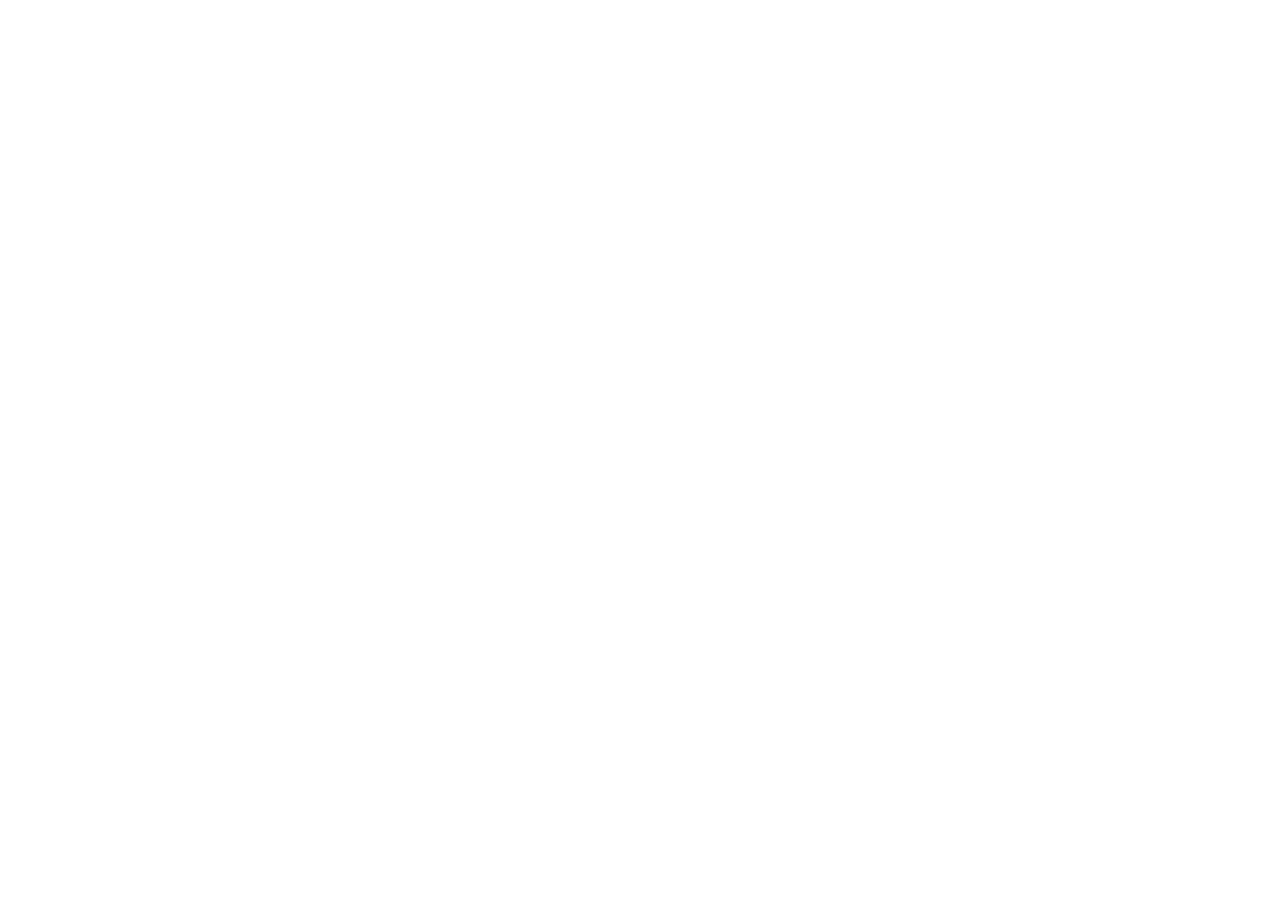
==== index.html @ 61defa40 "sectime" ====
<!DOCTYPE html>
<html lang="en">

<head>
    <meta charset="UTF-8">
    <meta http-equiv="X-UA-Compatible" content="IE=edge">
    <meta name="viewport" content="width=device-width, initial-scale=1.0">
    <title>Document</title>
    <script src="index.js"></script>
    <script src="challenge.js"></script>

    <style>


    </style>
</head>

<body>
    <!-- <p>Click this Button</p>
    <button onclick="myfunction()">TRY IT</button>
    <p id="demo"></p>
    <p id="time"></p> -->



    <!-- // set timeout  -->
<!-- 
    <div class="main-div">
        <div>
            <p>want to know my name</p>
            <p id="showyname"></p>
            <br>
            <button id="btn">click me</button>
        </div>
    </div>
 -->


    <!-- clear timeout  -->

    <!-- 
    <p>Lorem ipsum dolor sit amet consectetur adipisicing elit. Praesentium </p>
    <p>Lorem ipsum dolor sit amet consectetur adipisicing elit. Praesentium </p>
    <p>Lorem ipsum dolor sit amet consectetur adipisicing elit. Praesentium </p>

    <button onclick="myvar =setTimeout(myfunction, 1000)">try it</button>
    <button onclick="clearTimeout(myvar)">stop it</button> -->



    <!-- setInterval -->


    <!-- 
    <div class="main-div">
        <div>
            <p>Lorem ipsum dolor sit, amet consectetur adipisicing elit. Facilis, sed.</p>
            <br>
            <button id="btn">click here</button>
        </div>
    </div>

 -->



    <!-- // clearInterval  -->



    <!-- 

    <div class="main-div">
        <div>
            <p>Lorem ipsum dolor sit, amet consectetur adipisicing elit. Facilis, sed.</p>
            <br>
            <button id="btn">click here</button>
            <button id="btn1">stop</button>
        </div>
    </div> -->

    <script>


        // function myfunction() {
        //     var d = new Date();
        //     // d.setHours(0);
        //     document.getElementById("demo").innerHTML = d;
        // }








        // set timeout


        // const myname = document.querySelector('#showyname');
        // const btn = document.querySelector('#btn');
        // const showyname = () => {
        //     myname.innerHTML = "Loading...."
        //     setTimeout(() => {
        //         myname.innerHTML = "ajay rathore"
        //     }, 1000)
        // }
        // btn.addEventListener('click', showyname);





        // <!-- clear timeout  -->



        // function myfunction() {
        //     alert('hello');

        // }









        // <!-- setInterval -->






        // const stopnum = document.querySelector('p');
        // const btn = document.querySelector('#btn');
        // let num = 0;

        // const showmynum = () => {
        //     stopnum.innerHTML = "Loading...."


        //     setInterval(() => {
        //         stopnum.innerHTML = `${num}`;
        //         num++;
        //     }, 1000)
        // }
        // btn.addEventListener('click', showmynum);



        //  <!-- // clearInterval  -->





        // const stopnum = document.querySelector('p');
        // const btn = document.querySelector('#btn');
        // const stopinterval = document.querySelector('#btn1');
        // let timeref
        // let num = 0;

        // const showmyname = () => {
        //     stopnum.innerHTML = "loading...."


        //     timeref = setInterval(() => {
        //         stopnum.innerHTML = `${num}`;
        //         num++;
        //     }, 1000);
        // }

        // btn.addEventListener('click', showmyname);
        // stopinterval.addEventListener('click', () => {
        //     clearInterval(timeref);
        // })










        // var t = new Date().toLocaleTimeString();
        // document.getElementById("time").innerHTML = t;


        // var d = new Date().toLocaleDateString();
        // document.getElementById("demo").innerHTML = d;




        // time ko chalane ke liye use krte hai

        // (function () {
        //     setInterval(() => {
        //         var t = new Date().toLocaleTimeString();
        //         document.getElementById("time").innerHTML = t;
        //     }, 1000)
        // })();


    </script>


</body>

</html>
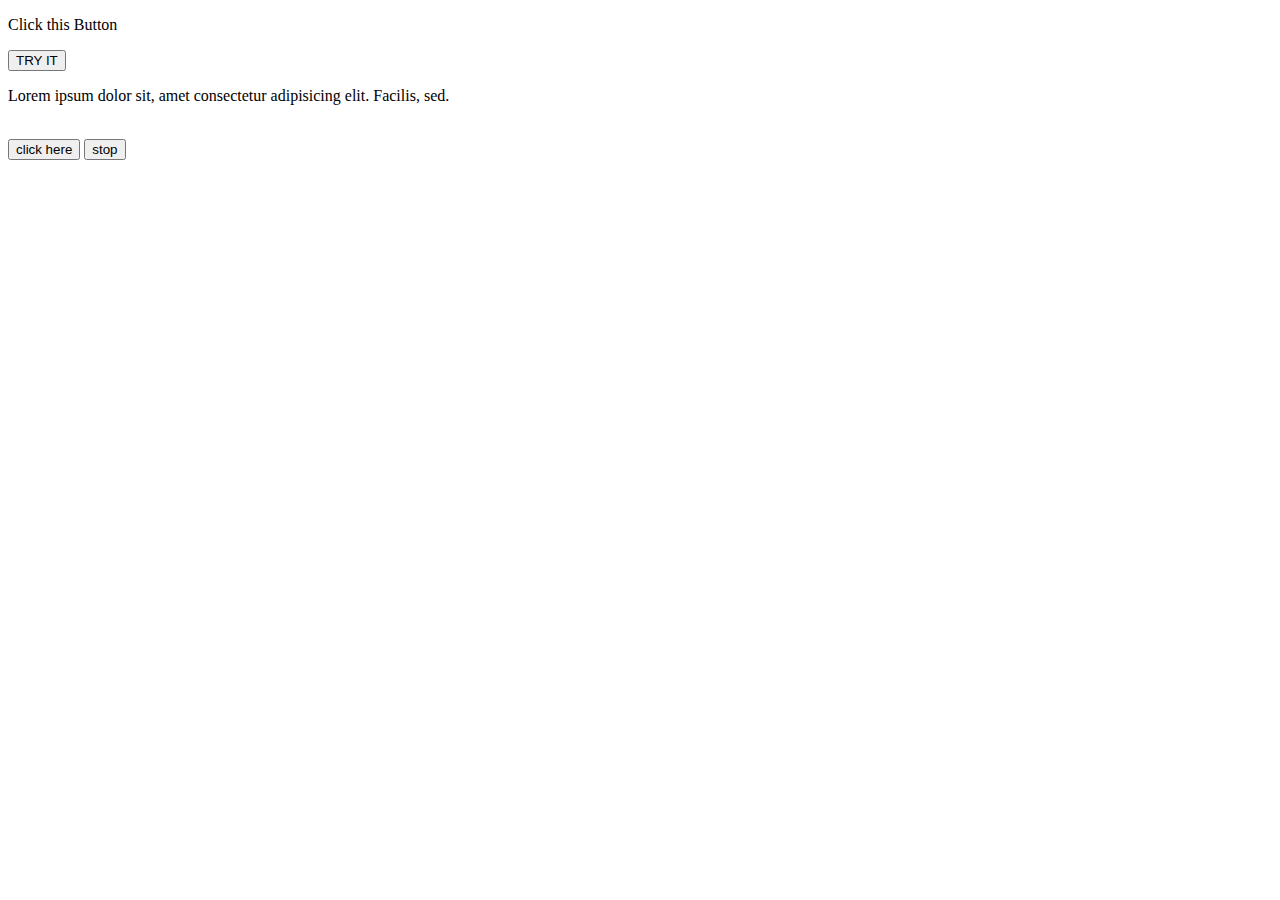
==== commit 05bace16: "change" ====
--- a/index.html
+++ b/index.html
@@ -16,10 +16,10 @@
 </head>
 
 <body>
-    <!-- <p>Click this Button</p>
+    <p>Click this Button</p>
     <button onclick="myfunction()">TRY IT</button>
     <p id="demo"></p>
-    <p id="time"></p> -->
+    <p id="time"></p>
 
 
 
@@ -51,7 +51,7 @@
     <!-- setInterval -->
 
 
-    <!-- 
+<!--     
     <div class="main-div">
         <div>
             <p>Lorem ipsum dolor sit, amet consectetur adipisicing elit. Facilis, sed.</p>
@@ -59,16 +59,16 @@
             <button id="btn">click here</button>
         </div>
     </div>
-
  -->
 
 
 
+
     <!-- // clearInterval  -->
 
 
 
-    <!-- 
+    
 
     <div class="main-div">
         <div>
@@ -77,16 +77,16 @@
             <button id="btn">click here</button>
             <button id="btn1">stop</button>
         </div>
-    </div> -->
+    </div>
 
     <script>
 
 
-        // function myfunction() {
-        //     var d = new Date();
-        //     // d.setHours(0);
-        //     document.getElementById("demo").innerHTML = d;
-        // }
+        function myfunction() {
+            var d = new Date();
+            d.setHours(0);
+            document.getElementById("demo").innerHTML = d;
+        }
 
 
 
@@ -159,26 +159,26 @@
 
 
 
-        // const stopnum = document.querySelector('p');
-        // const btn = document.querySelector('#btn');
-        // const stopinterval = document.querySelector('#btn1');
-        // let timeref
-        // let num = 0;
-
-        // const showmyname = () => {
-        //     stopnum.innerHTML = "loading...."
-
-
-        //     timeref = setInterval(() => {
-        //         stopnum.innerHTML = `${num}`;
-        //         num++;
-        //     }, 1000);
-        // }
-
-        // btn.addEventListener('click', showmyname);
-        // stopinterval.addEventListener('click', () => {
-        //     clearInterval(timeref);
-        // })
+        const stopnum = document.querySelector('p');
+        const btn = document.querySelector('#btn');
+        const stopinterval = document.querySelector('#btn1');
+        let timeref
+        let num = 0;
+
+        const showmyname = () => {
+            stopnum.innerHTML = "loading...."
+
+
+            timeref = setInterval(() => {
+                stopnum.innerHTML = `${num}`;
+                num++;
+            }, 1000);
+        }
+
+        btn.addEventListener('click', showmyname);
+        stopinterval.addEventListener('click', () => {
+            clearInterval(timeref);
+        })
 
 
 
